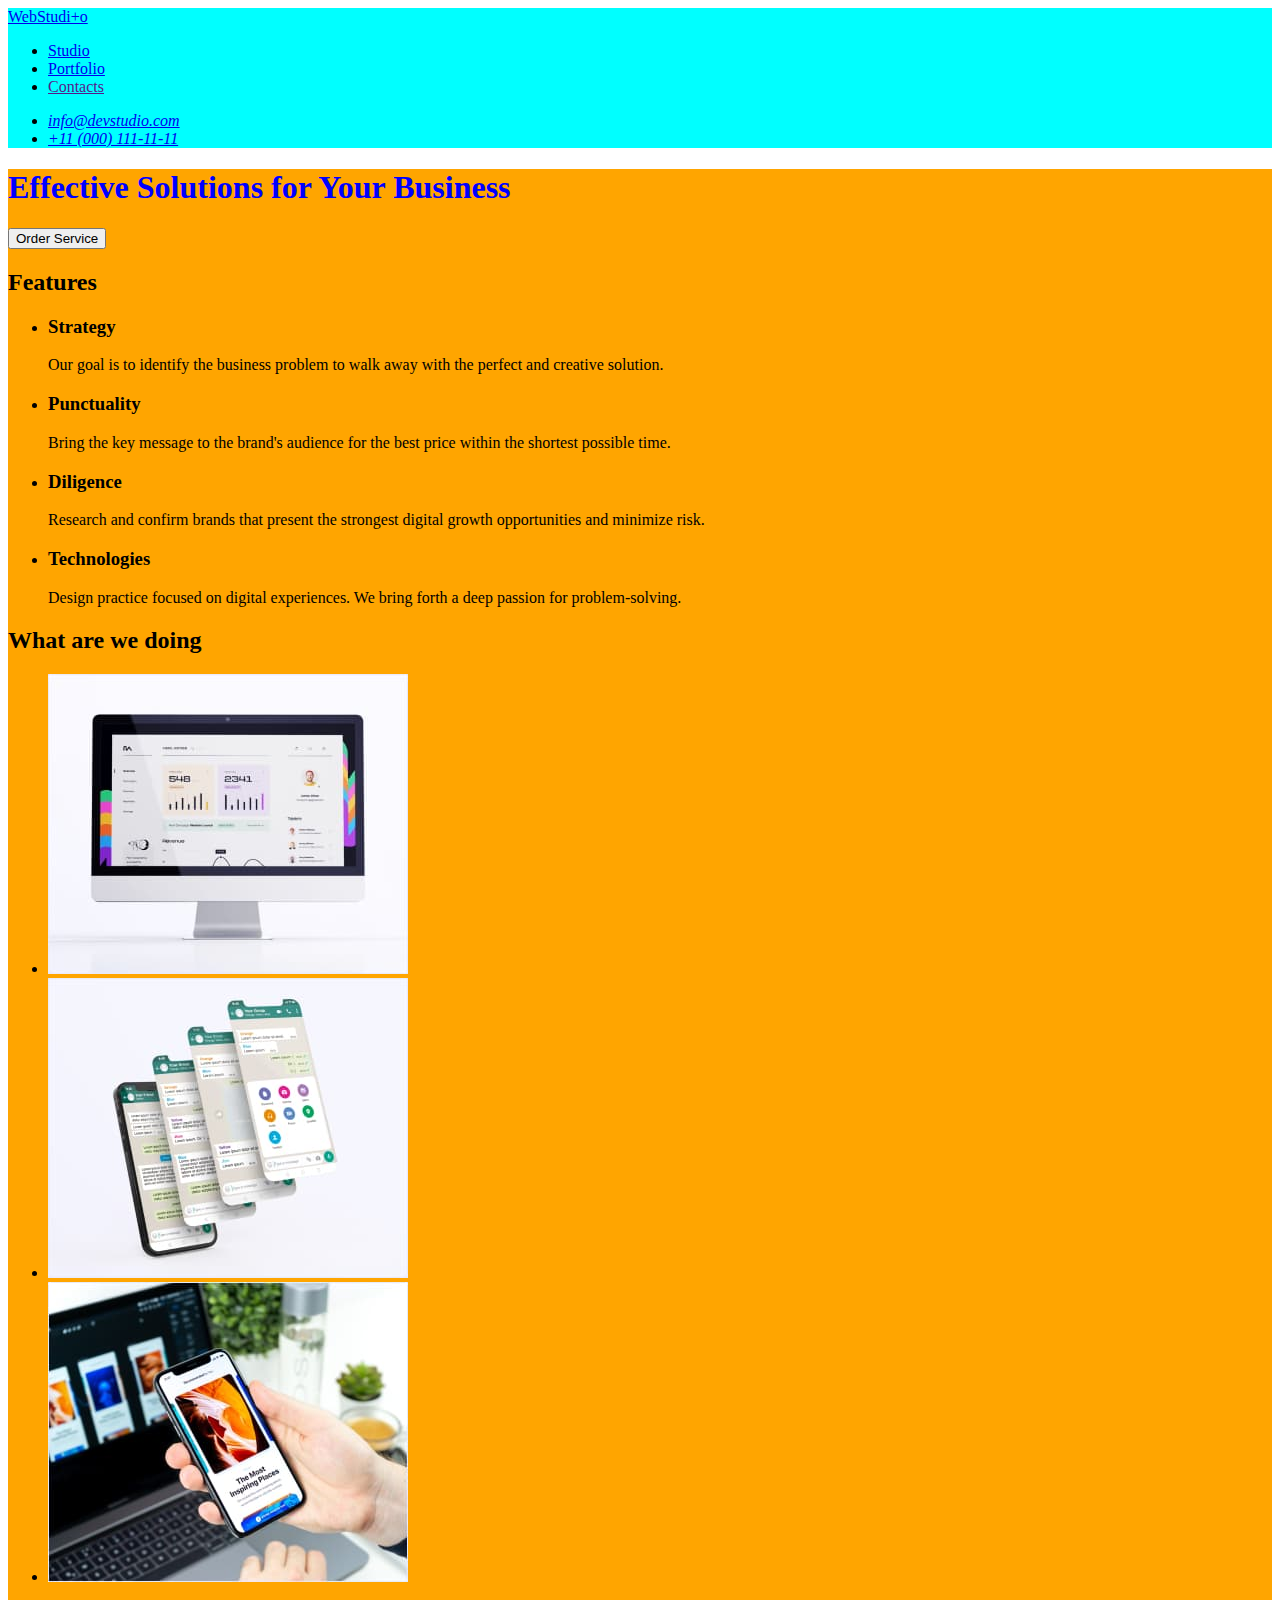
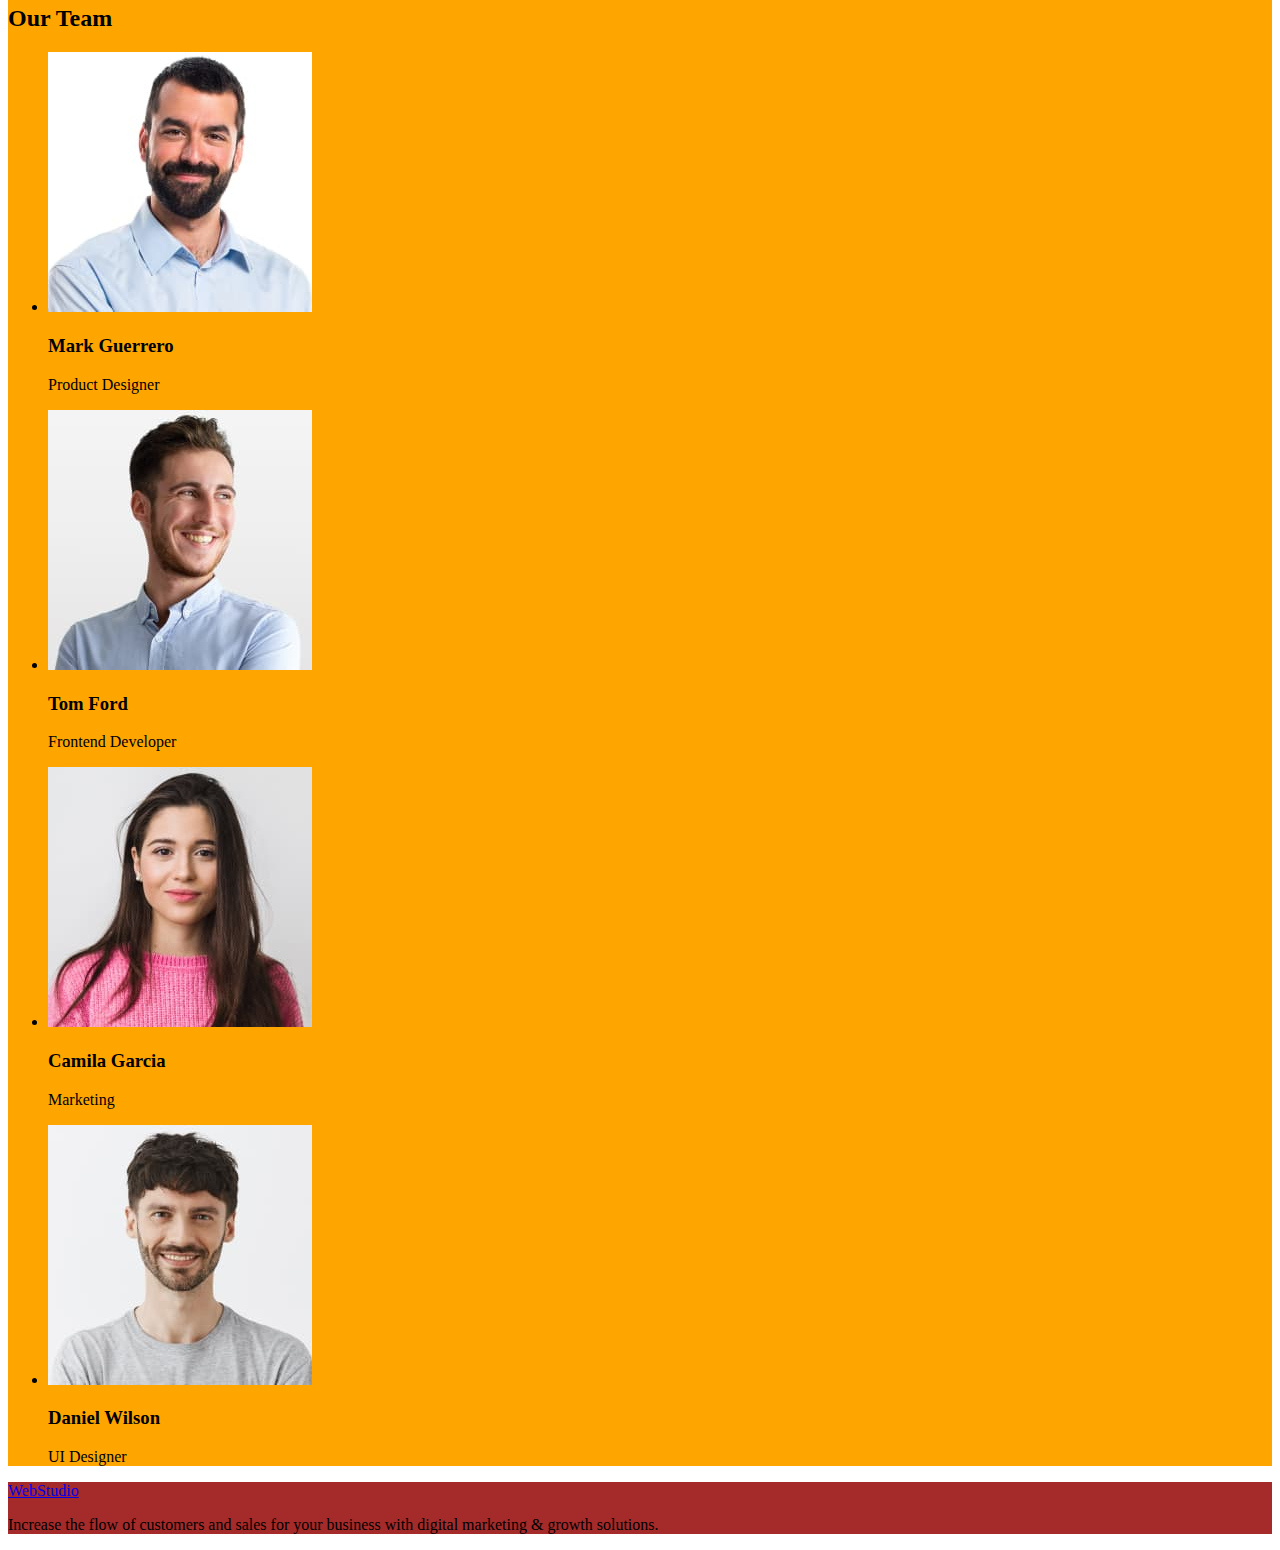
==== index.html @ 4948ae44 "create portfolio.html + folder css" ====
<!DOCTYPE html>
<html lang="en">
  <head>
    <meta charset="UTF-8" />
    <meta name="description" content="digital marketing and growth solutions" />
    <title>Web Studio</title>
    <link rel="stylesheet" href="./css/styles.css" />
  </head>
  <body>
    <header>
      <!-- logo and menu and address -->
      <nav>
        <a href="./index.html">WebStudi+o</a>
        <ul>
          <li>
            <a href="./studio.html">Studio</a>
          </li>
          <li>
            <a href="./portfolio.html">Portfolio</a>
          </li>
          <li>
            <a href="">Contacts</a>
          </li>
        </ul>
      </nav>
      <address>
        <ul>
          <li>
            <a href="mailto:info@devstudio.com">info@devstudio.com</a>
          </li>
          <li>
            <a href="tel:+110001111111">+11 (000) 111-11-11</a>
          </li>
        </ul>
      </address>
    </header>
    <main>
      <!-- SECTION 1 -->
      <section>
        <h1>Effective Solutions for Your Business</h1>
        <button type="button">Order Service</button>
      </section>
      <section>
        <h2>Features</h2>
        <ul>
          <li>
            <h3>Strategy</h3>
            <p>
              Our goal is to identify the business problem to walk away with the
              perfect and creative solution.
            </p>
          </li>
          <li>
            <h3>Punctuality</h3>
            <p>
              Bring the key message to the brand's audience for the best price
              within the shortest possible time.
            </p>
          </li>
          <li>
            <h3>Diligence</h3>
            <p>
              Research and confirm brands that present the strongest digital
              growth opportunities and minimize risk.
            </p>
          </li>
          <li>
            <h3>Technologies</h3>
            <p>
              Design practice focused on digital experiences. We bring forth a
              deep passion for problem-solving.
            </p>
          </li>
        </ul>
      </section>
      <!-- SECTION 2 -->
      <section>
        <h2>What are we doing</h2>
        <ul>
          <li>
            <img
              src="./images/functions/img-display.jpg"
              alt="adaptation to the display "
              width="360"
            />
          </li>
          <li>
            <img
              src="./images/functions/img-phone.jpg"
              alt="adaptation to the phone"
              width="360"
            />
          </li>
          <li>
            <img
              src="./images/functions/img-display-phone.jpg"
              alt="phone and display"
              width="360"
            />
          </li>
        </ul>
      </section>
      <!-- our Team -->
      <section>
        <h2>Our Team</h2>
        <ul>
          <li>
            <img
              src="./images/personnel/mark_guerrero.jpg"
              alt="man with a thick beard"
              width="264"
            />
            <h3>Mark Guerrero</h3>
            <p>Product Designer</p>
          </li>
          <li>
            <img
              src="./images/personnel/tom_ford.jpg"
              alt="smiley man"
              width="264"
            />
            <h3>Tom Ford</h3>
            <p>Frontend Developer</p>
          </li>
          <li>
            <img
              src="./images/personnel/camila_garcia.jpg"
              alt="long-haired brunette in a pink sweater"
              width="264"
            />
            <h3>Camila Garcia</h3>
            <p>Marketing</p>
          </li>
          <li>
            <img
              src="./images/personnel/daniel_wilson.jpg"
              alt="badly shaved brunette"
              width="264"
            />
            <h3>Daniel Wilson</h3>
            <p>UI Designer</p>
          </li>
        </ul>
      </section>
    </main>
    <!-- footer -->
    <footer>
      <a href="./index.html">WebStudio</a>
      <p>
        Increase the flow of customers and sales for your business with digital
        marketing & growth solutions.
      </p>
    </footer>
  </body>
</html>
---- css/styles.css ----
h1 {
  color: blue;
}
footer {
  background-color: brown;
}
main {
  background-color: orange;
}

header {
  background-color: aqua;
}
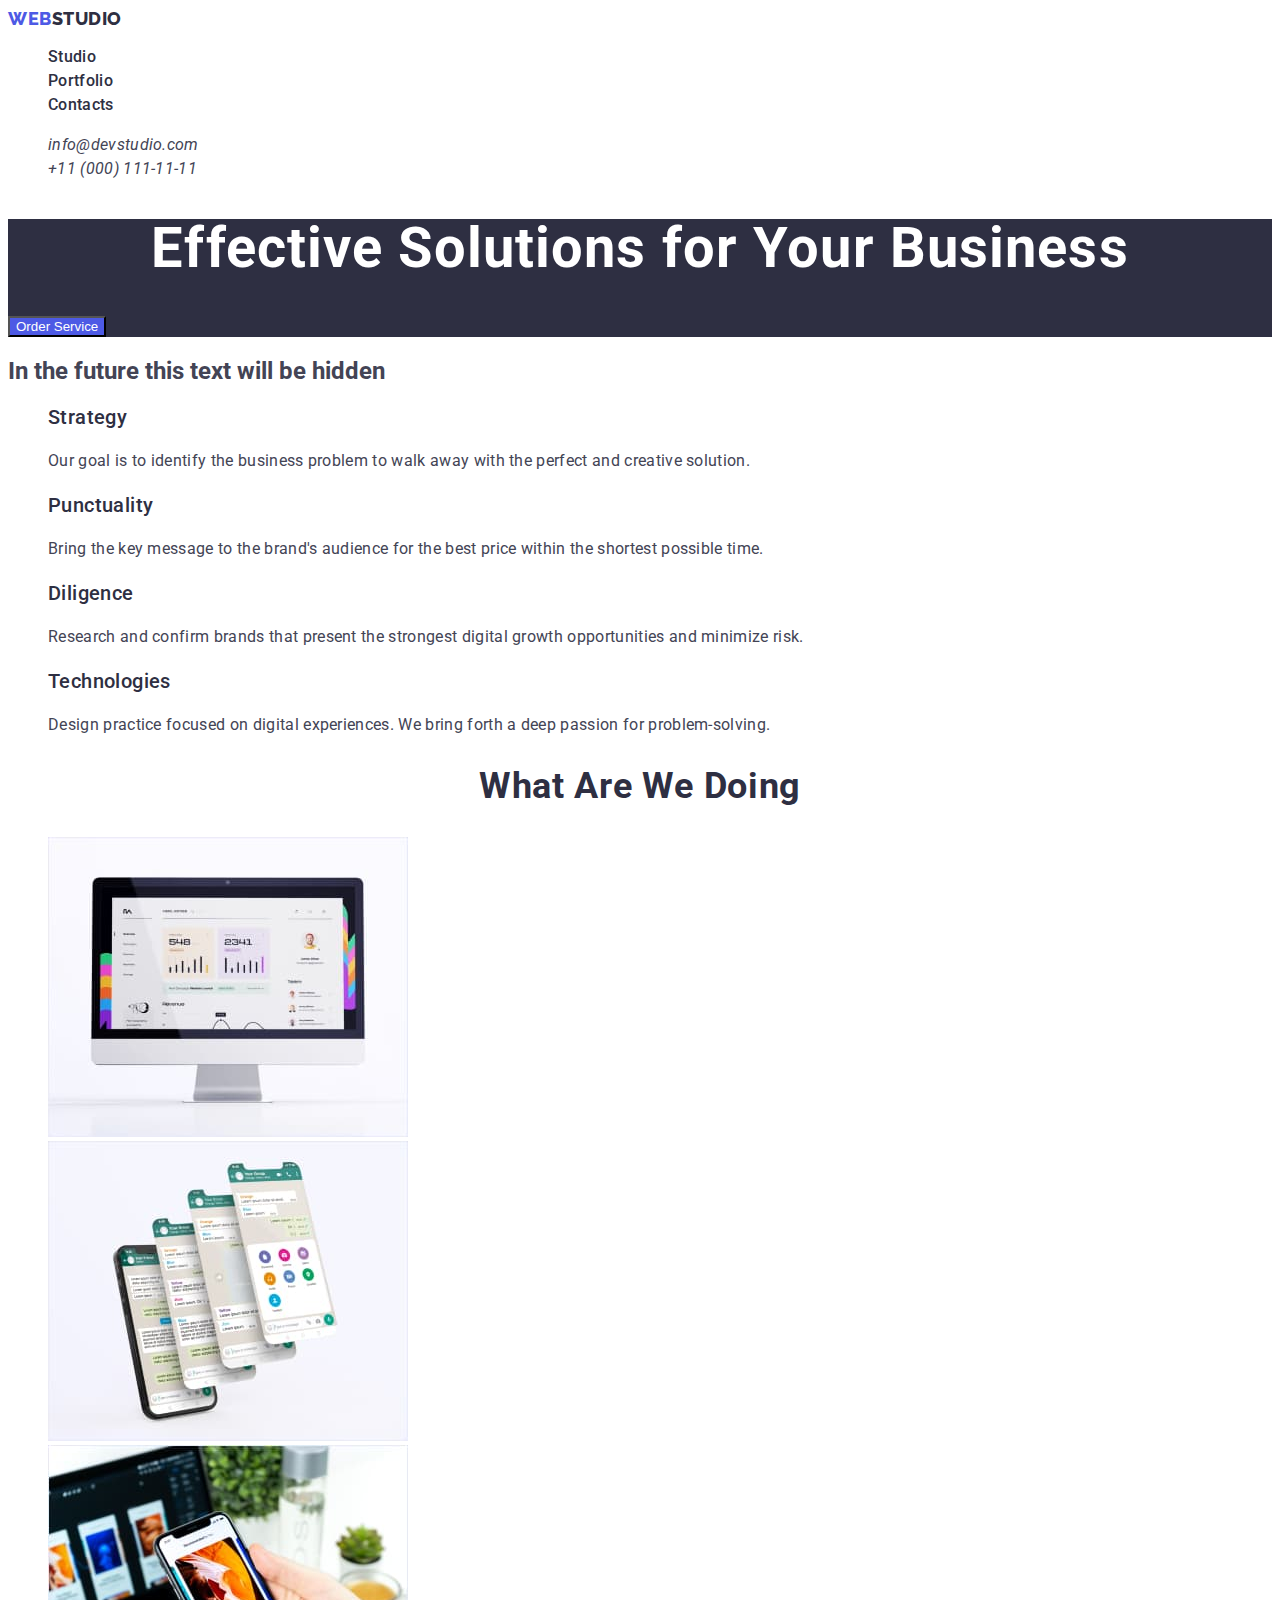
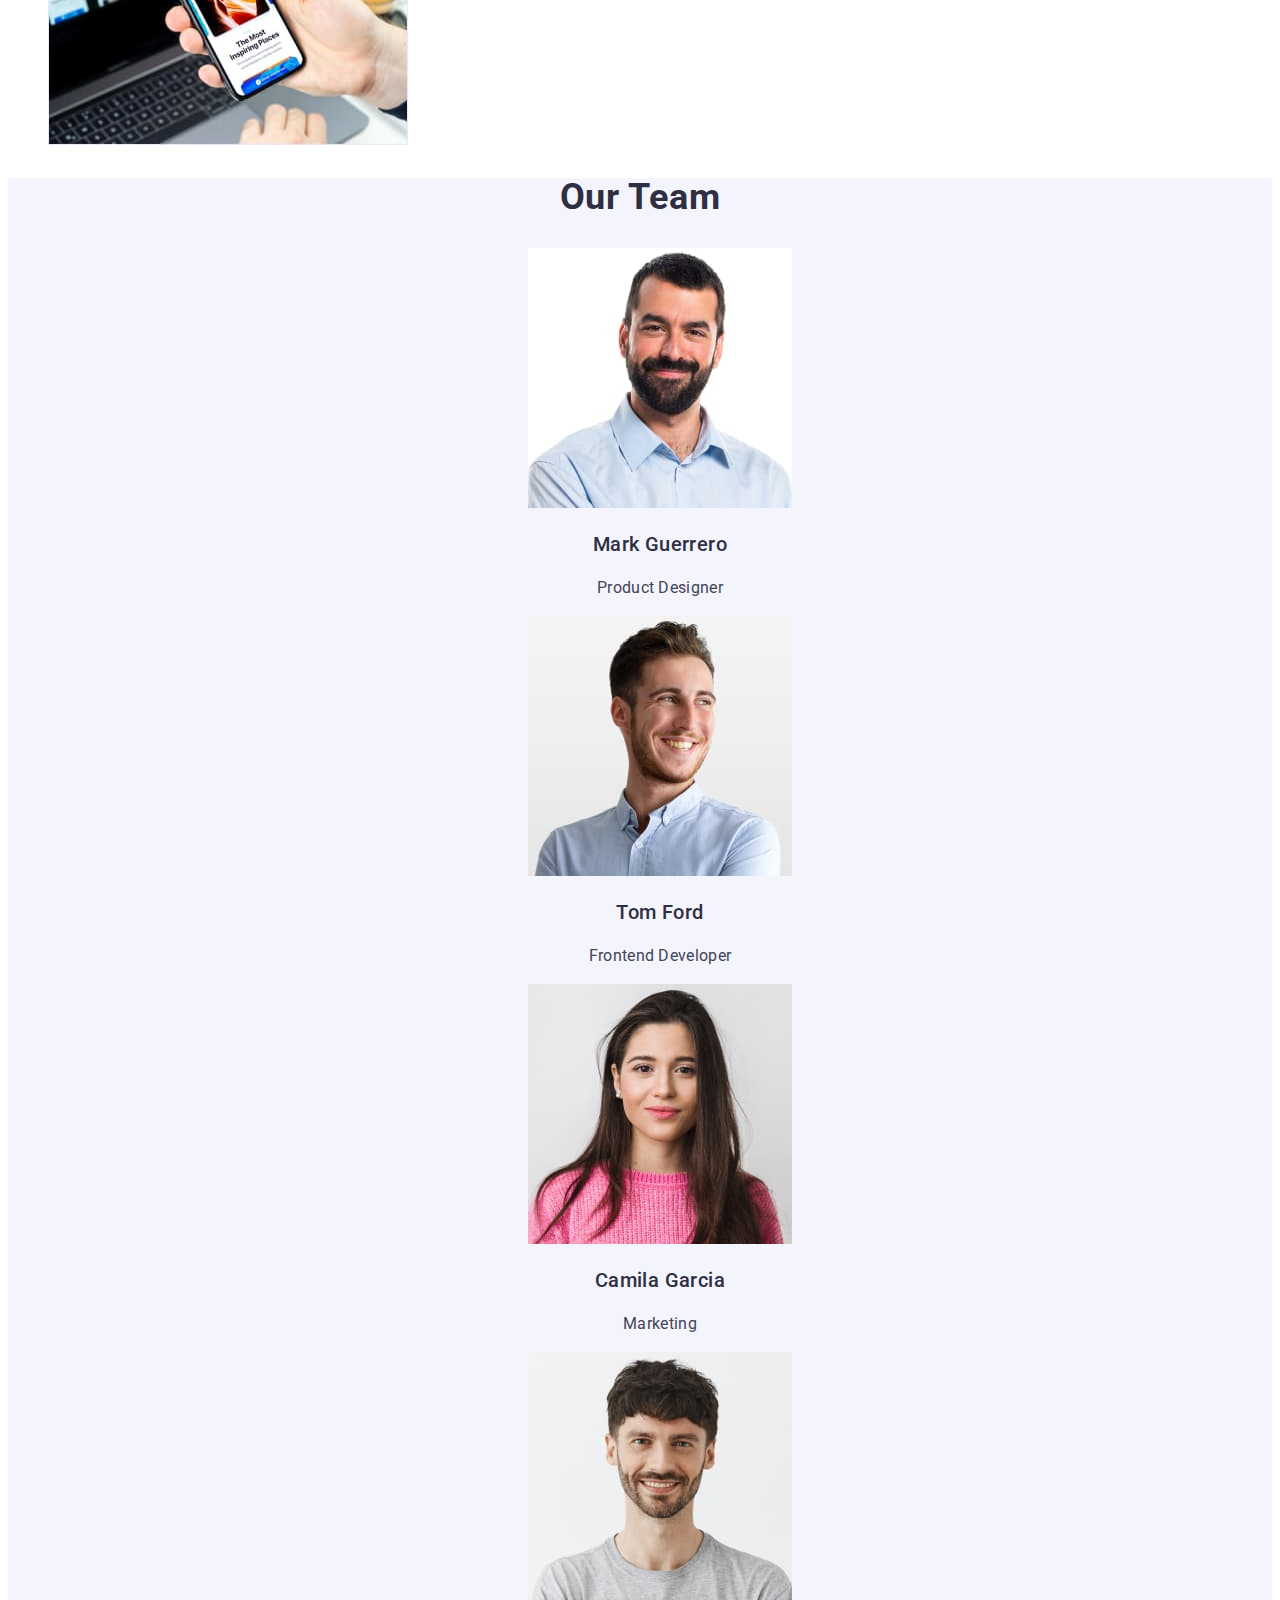
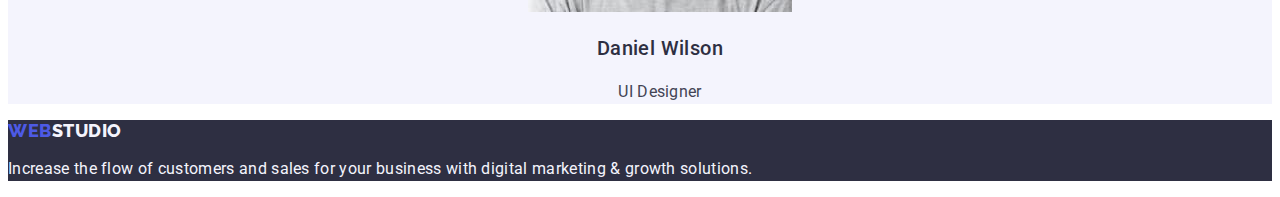
==== commit 761f4f27: "redeployed layout" ====
--- a/index.html
+++ b/index.html
@@ -3,79 +3,93 @@
   <head>
     <meta charset="UTF-8" />
     <meta name="description" content="digital marketing and growth solutions" />
-    <title>Web Studio</title>
+    <link rel="preconnect" href="https://fonts.googleapis.com" />
+    <link rel="preconnect" href="https://fonts.gstatic.com" crossorigin />
+    <link
+      href="https://fonts.googleapis.com/css2?family=Raleway:wght@800&family=Roboto:wght@400;500;700;900&display=swap"
+      rel="stylesheet"
+    />
     <link rel="stylesheet" href="./css/styles.css" />
+    <title>WEBSTUDIO</title>
   </head>
   <body>
     <header>
       <!-- logo and menu and address -->
       <nav>
-        <a href="./index.html">WebStudi+o</a>
-        <ul>
+        <a class="logo" href="./index.html"
+          ><span class="logo-first">WEB</span
+          ><span class="logo-two">STUDIO</span></a
+        >
+        <ul class="menu-title">
           <li>
-            <a href="./studio.html">Studio</a>
+            <a class="menu-studio" href="./studio.html">Studio</a>
           </li>
           <li>
-            <a href="./portfolio.html">Portfolio</a>
+            <a class="menu-portfolio" href="./portfolio.html">Portfolio</a>
           </li>
           <li>
-            <a href="">Contacts</a>
+            <a class="menu-contacts" href="">Contacts</a>
           </li>
         </ul>
       </nav>
       <address>
-        <ul>
+        <ul class="address-title">
           <li>
-            <a href="mailto:info@devstudio.com">info@devstudio.com</a>
+            <a class="address-mail" href="mailto:info@devstudio.com"
+              >info@devstudio.com</a
+            >
           </li>
           <li>
-            <a href="tel:+110001111111">+11 (000) 111-11-11</a>
+            <a class="address-tel" href="tel:+110001111111"
+              >+11 (000) 111-11-11</a
+            >
           </li>
         </ul>
       </address>
     </header>
     <main>
       <!-- SECTION 1 -->
-      <section>
-        <h1>Effective Solutions for Your Business</h1>
-        <button type="button">Order Service</button>
+      <section class="main-focus">
+        <h1 class="main-focus-text">Effective Solutions for Your Business</h1>
+        <button class="main-button" type="button">Order Service</button>
       </section>
-      <section>
-        <h2>Features</h2>
+      <!-- section 2 -->
+      <section class="main-center">
+        <h2>In the future this text will be hidden</h2>
         <ul>
           <li>
-            <h3>Strategy</h3>
-            <p>
+            <h3 class="main-center-advantages">Strategy</h3>
+            <p class="main-advantage-description">
               Our goal is to identify the business problem to walk away with the
               perfect and creative solution.
             </p>
           </li>
           <li>
-            <h3>Punctuality</h3>
-            <p>
+            <h3 class="main-center-advantages">Punctuality</h3>
+            <p class="main-advantage-description">
               Bring the key message to the brand's audience for the best price
               within the shortest possible time.
             </p>
           </li>
           <li>
-            <h3>Diligence</h3>
-            <p>
+            <h3 class="main-center-advantages">Diligence</h3>
+            <p class="main-advantage-description">
               Research and confirm brands that present the strongest digital
               growth opportunities and minimize risk.
             </p>
           </li>
           <li>
-            <h3>Technologies</h3>
-            <p>
+            <h3 class="main-center-advantages">Technologies</h3>
+            <p class="main-advantage-description">
               Design practice focused on digital experiences. We bring forth a
               deep passion for problem-solving.
             </p>
           </li>
         </ul>
       </section>
-      <!-- SECTION 2 -->
-      <section>
-        <h2>What are we doing</h2>
+      <!-- SECTION 3 -->
+      <section class="main-production">
+        <h2 class="main-title">What are we doing</h2>
         <ul>
           <li>
             <img
@@ -101,8 +115,8 @@
         </ul>
       </section>
       <!-- our Team -->
-      <section>
-        <h2>Our Team</h2>
+      <section class="main-our-team">
+        <h2 class="main-title">Our Team</h2>
         <ul>
           <li>
             <img
@@ -110,8 +124,8 @@
               alt="man with a thick beard"
               width="264"
             />
-            <h3>Mark Guerrero</h3>
-            <p>Product Designer</p>
+            <h3 class="main-center-advantages">Mark Guerrero</h3>
+            <p class="main-advantage-description">Product Designer</p>
           </li>
           <li>
             <img
@@ -119,8 +133,8 @@
               alt="smiley man"
               width="264"
             />
-            <h3>Tom Ford</h3>
-            <p>Frontend Developer</p>
+            <h3 class="main-center-advantages">Tom Ford</h3>
+            <p class="main-advantage-description">Frontend Developer</p>
           </li>
           <li>
             <img
@@ -128,8 +142,8 @@
               alt="long-haired brunette in a pink sweater"
               width="264"
             />
-            <h3>Camila Garcia</h3>
-            <p>Marketing</p>
+            <h3 class="main-center-advantages">Camila Garcia</h3>
+            <p class="main-advantage-description">Marketing</p>
           </li>
           <li>
             <img
@@ -137,16 +151,19 @@
               alt="badly shaved brunette"
               width="264"
             />
-            <h3>Daniel Wilson</h3>
-            <p>UI Designer</p>
+            <h3 class="main-center-advantages">Daniel Wilson</h3>
+            <p class="main-advantage-description">UI Designer</p>
           </li>
         </ul>
       </section>
     </main>
     <!-- footer -->
     <footer>
-      <a href="./index.html">WebStudio</a>
-      <p>
+      <a class="logo" href="./index.html"
+        ><span class="logo-first">WEB</span
+        ><span class="logo-three">STUDIO</span></a
+      >
+      <p class="bootom-text">
         Increase the flow of customers and sales for your business with digital
         marketing & growth solutions.
       </p>
--- a/css/styles.css
+++ b/css/styles.css
@@ -1,13 +1,170 @@
-h1 {
-  color: blue;
-}
-footer {
-  background-color: brown;
-}
-main {
-  background-color: orange;
+header {
+  background-color: var(--primary-white-color);
 }
 
-header {
-  background-color: aqua;
+body {
+  font-family: "Roboto", sans-serif;
+  color: var(--primary-body-color);
+  background-color: var(--primary-white-color);
 }
+
+footer {
+  background-color: var(--primary-second-brand-color);
+}
+
+ul {
+  list-style-type: none;
+}
+
+a {
+  text-decoration: none;
+}
+
+:root {
+  --primary-first-brand-color: #4d5ae5;
+  --primary-second-brand-color: #2e2f42;
+  --primary-body-color: #434455;
+  --primary-body-cloud: #f4f4fd;
+  --primary-white-color: #fff;
+  --primary-font: "Raleway", sans-serif;
+  --primary-accent-color: #f4f4fd;
+  --secondary-accent-color: #e7e9fc;
+  --active-link-color: #404bbf;
+}
+/* лого в хедере */
+.logo {
+  font-family: var(--primary-font);
+  font-size: 18px;
+  font-weight: 800;
+  line-height: 1.17;
+  letter-spacing: 0.54px;
+}
+
+.logo .logo-first {
+  color: var(--primary-first-brand-color);
+}
+
+.logo .logo-two {
+  color: var(--primary-second-brand-color);
+}
+/* 2 часть в лого в футере */
+.logo .logo-three {
+  color: var(--primary-body-cloud);
+}
+
+/* меню */
+.menu-title {
+  font-size: 16px;
+  font-weight: 500;
+  line-height: 1.5;
+  letter-spacing: 0.32px;
+}
+
+.menu-title .menu-studio,
+.menu-title .menu-portfolio,
+.menu-title .menu-contacts {
+  color: var(--primary-second-brand-color);
+}
+/* адрес */
+.address-title {
+  font-size: 16px;
+  font-weight: 400;
+  line-height: 1.5;
+  letter-spacing: 0.32px;
+}
+
+.address-title .address-mail,
+.address-title .address-tel {
+  color: var(--primary-body-color);
+}
+
+/* оснований контент */
+/* перша секція  привартає  основну увагу та кнопка */
+
+.main-focus {
+  background-color: var(--primary-second-brand-color);
+}
+
+.main-focus .main-focus-text {
+  text-align: center;
+  font-size: 56px;
+  font-weight: 700;
+  line-height: 1.07;
+  letter-spacing: 1.12px;
+  color: var(--primary-white-color);
+}
+
+.main-focus .main-button {
+  text-align: center;
+  color: var(--primary-white-color);
+  background-color: var(--primary-first-brand-color);
+}
+/* 2 секція */
+
+.main-center-advantages {
+  font-size: 20px;
+  font-weight: 500;
+  line-height: 1.2;
+  letter-spacing: 0.4px;
+  color: var(--primary-second-brand-color);
+}
+
+.main-advantage-description {
+  font-size: 16px;
+  font-weight: 400;
+  line-height: 1.5;
+  letter-spacing: 0.32px;
+  color: var(--primary-body-color);
+}
+
+/* 3 секція */
+
+.main-title {
+  text-align: center;
+  text-transform: capitalize;
+  font-size: 36px;
+  font-weight: 700;
+  line-height: 1.11;
+  letter-spacing: 0.72px;
+  color: var(--primary-second-brand-color);
+}
+
+/* 4 секція */
+.main-our-team {
+  background-color: var(--primary-body-cloud);
+  text-align: center;
+}
+
+/* footer */
+.bootom-text {
+  font-size: 16px;
+  font-weight: 400;
+  line-height: 1.5;
+  letter-spacing: 0.32px;
+  color: var(--primary-body-cloud);
+}
+
+/* портфоліо */
+.page-list {
+  text-align: center;
+}
+
+.page-list .link {
+  color: var(--primary-first-brand-color);
+  background-color: var(--primary-accent-color);
+  text-align: center;
+  font-size: 16px;
+  font-weight: 500;
+  line-height: 1.5;
+  letter-spacing: 0.64px;
+}
+
+.page-list .link:hover,
+.page-list .link:focus {
+  background-color: var(--secondary-accent-color);
+}
+
+.page-list .link:active {
+  color: var(--primary-white-color);
+  background-color: var(--active-link-color);
+}
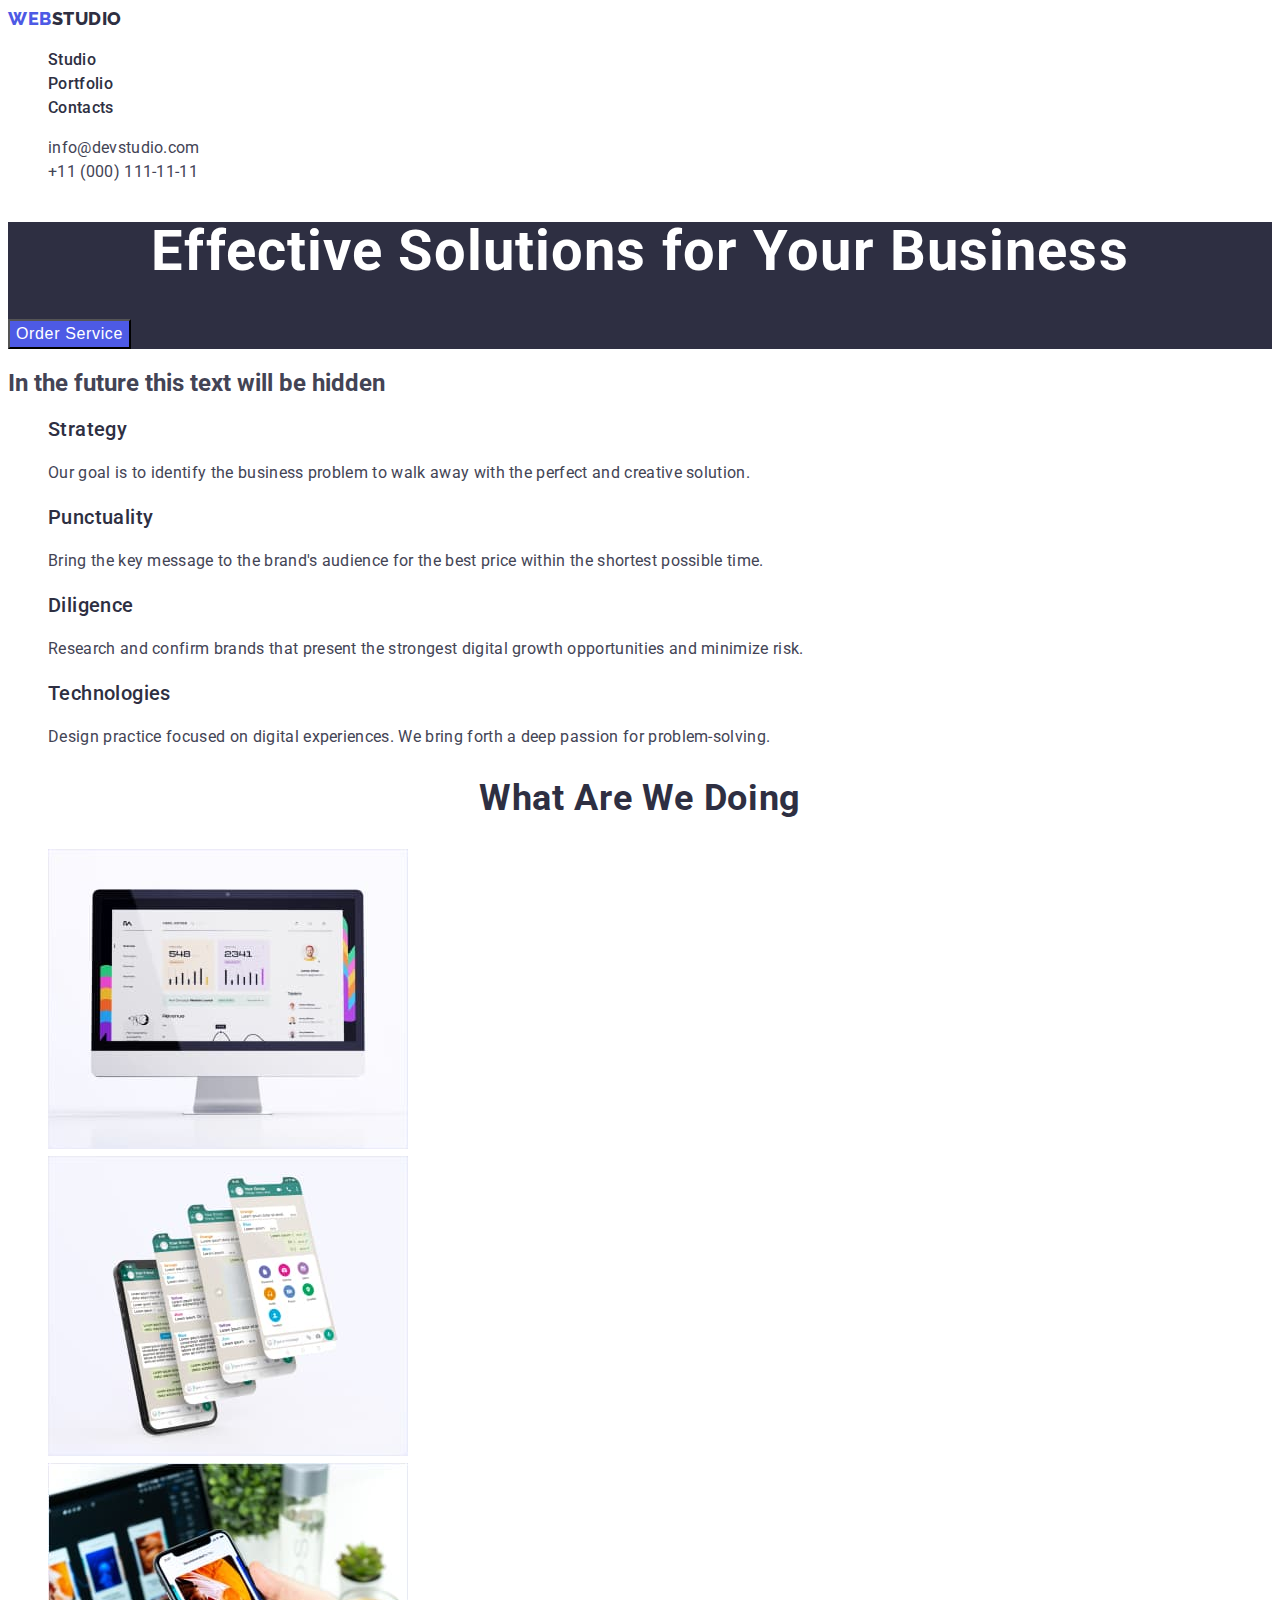
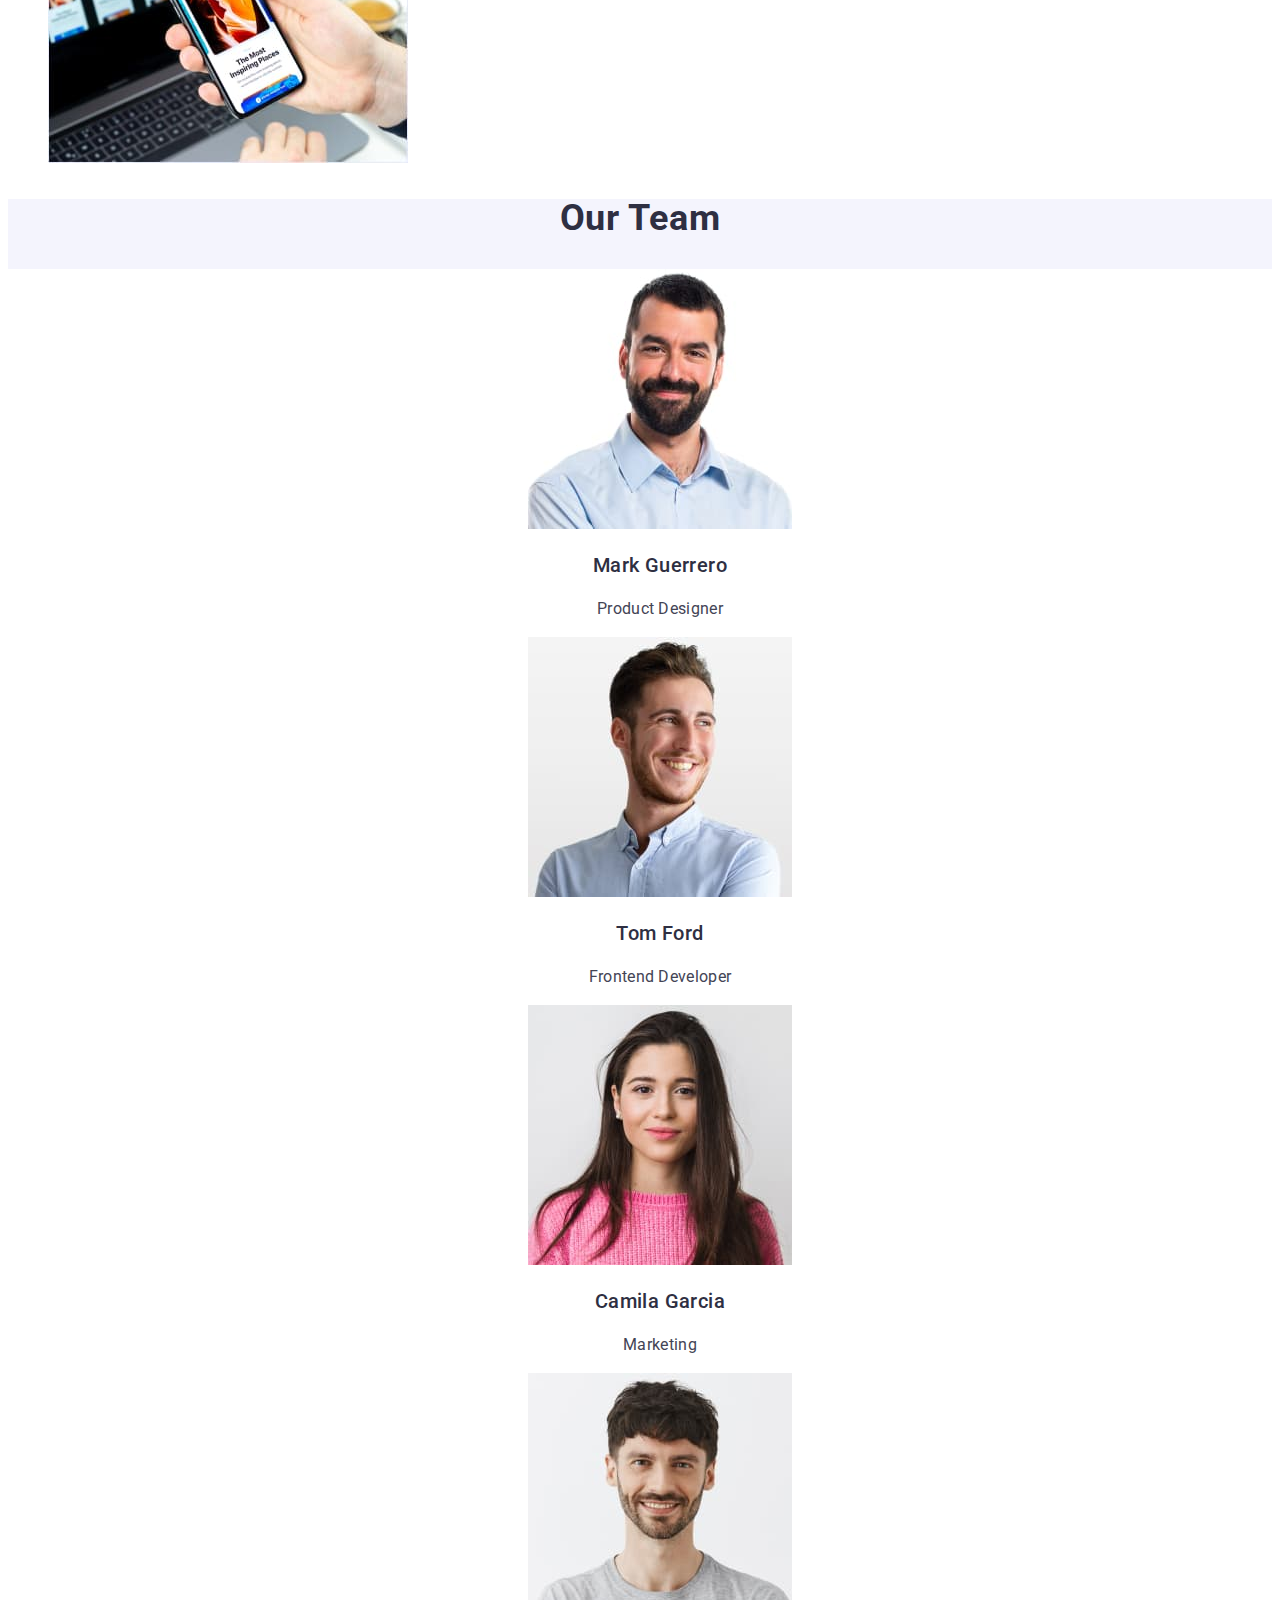
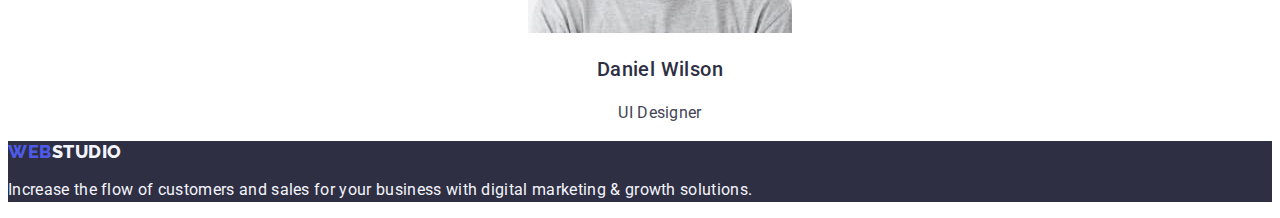
==== commit d69ecb18: "update hw2" ====
--- a/index.html
+++ b/index.html
@@ -3,46 +3,50 @@
   <head>
     <meta charset="UTF-8" />
     <meta name="description" content="digital marketing and growth solutions" />
+    <!-- нормализатор -->
+    <link
+      rel="stylesheet"
+      href="https://necolas.github.io/normalize.css/8.0.1/normalize.css"
+    />
+    <!-- стили шрифтов -->
     <link rel="preconnect" href="https://fonts.googleapis.com" />
     <link rel="preconnect" href="https://fonts.gstatic.com" crossorigin />
     <link
       href="https://fonts.googleapis.com/css2?family=Raleway:wght@800&family=Roboto:wght@400;500;700;900&display=swap"
       rel="stylesheet"
     />
+    <!-- сss -->
     <link rel="stylesheet" href="./css/styles.css" />
     <title>WEBSTUDIO</title>
   </head>
   <body>
     <header>
       <!-- logo and menu and address -->
-      <nav>
+      <nav class="list">
         <a class="logo" href="./index.html"
-          ><span class="logo-first">WEB</span
-          ><span class="logo-two">STUDIO</span></a
+          >WEB<span class="logo-two">STUDIO</span></a
         >
-        <ul class="menu-title">
+        <ul class="list">
           <li>
-            <a class="menu-studio" href="./studio.html">Studio</a>
+            <a href="./index.html" class="link">Studio</a>
           </li>
           <li>
-            <a class="menu-portfolio" href="./portfolio.html">Portfolio</a>
+            <a href="./portfolio.html" class="link">Portfolio</a>
           </li>
           <li>
-            <a class="menu-contacts" href="">Contacts</a>
+            <a href="" class="link">Contacts</a>
           </li>
         </ul>
       </nav>
       <address>
         <ul class="address-title">
           <li>
-            <a class="address-mail" href="mailto:info@devstudio.com"
+            <a href="mailto:info@devstudio.com" class="link"
               >info@devstudio.com</a
             >
           </li>
           <li>
-            <a class="address-tel" href="tel:+110001111111"
-              >+11 (000) 111-11-11</a
-            >
+            <a href="tel:+110001111111" class="link">+11 (000) 111-11-11</a>
           </li>
         </ul>
       </address>
@@ -51,12 +55,12 @@
       <!-- SECTION 1 -->
       <section class="main-focus">
         <h1 class="main-focus-text">Effective Solutions for Your Business</h1>
-        <button class="main-button" type="button">Order Service</button>
+        <button type="button" class="main-button">Order Service</button>
       </section>
       <!-- section 2 -->
-      <section class="main-center">
+      <section>
         <h2>In the future this text will be hidden</h2>
-        <ul>
+        <ul class="list">
           <li>
             <h3 class="main-center-advantages">Strategy</h3>
             <p class="main-advantage-description">
@@ -90,7 +94,7 @@
       <!-- SECTION 3 -->
       <section class="main-production">
         <h2 class="main-title">What are we doing</h2>
-        <ul>
+        <ul class="list">
           <li>
             <img
               src="./images/functions/img-display.jpg"
@@ -114,10 +118,10 @@
           </li>
         </ul>
       </section>
-      <!-- our Team -->
+      <!-- section 4  -->
       <section class="main-our-team">
         <h2 class="main-title">Our Team</h2>
-        <ul>
+        <ul class="our-team-list">
           <li>
             <img
               src="./images/personnel/mark_guerrero.jpg"
@@ -160,8 +164,7 @@
     <!-- footer -->
     <footer>
       <a class="logo" href="./index.html"
-        ><span class="logo-first">WEB</span
-        ><span class="logo-three">STUDIO</span></a
+        >WEB<span class="logo-three">STUDIO</span></a
       >
       <p class="bootom-text">
         Increase the flow of customers and sales for your business with digital
--- a/css/styles.css
+++ b/css/styles.css
@@ -33,15 +33,13 @@
 }
 /* лого в хедере */
 .logo {
+  color: var(--primary-first-brand-color);
   font-family: var(--primary-font);
   font-size: 18px;
   font-weight: 800;
   line-height: 1.17;
   letter-spacing: 0.54px;
-}
-
-.logo .logo-first {
-  color: var(--primary-first-brand-color);
+  text-transform: uppercase;
 }
 
 .logo .logo-two {
@@ -53,29 +51,40 @@
 }
 
 /* меню */
-.menu-title {
+.list {
   font-size: 16px;
   font-weight: 500;
   line-height: 1.5;
   letter-spacing: 0.32px;
 }
 
-.menu-title .menu-studio,
-.menu-title .menu-portfolio,
-.menu-title .menu-contacts {
+.list .link {
   color: var(--primary-second-brand-color);
 }
+.list .link:hover,
+.list .link:focus,
+.list .link:active {
+  color: var(--active-link-color);
+}
+
 /* адрес */
 .address-title {
+  font-style: normal;
   font-size: 16px;
   font-weight: 400;
   line-height: 1.5;
   letter-spacing: 0.32px;
 }
 
-.address-title .address-mail,
-.address-title .address-tel {
+.address-title .link,
+.address-title .link {
   color: var(--primary-body-color);
+}
+
+.address-title .link:hover,
+.address-title .link:focus,
+.address-title .link:active {
+  color: var(--active-link-color);
 }
 
 /* оснований контент */
@@ -98,6 +107,16 @@
   text-align: center;
   color: var(--primary-white-color);
   background-color: var(--primary-first-brand-color);
+  font-size: 16px;
+  font-weight: 500;
+  line-height: 1.5;
+  letter-spacing: 0.64px;
+}
+
+.main-focus .main-button:hover,
+.main-focus .main-button:focus,
+.main-focus .main-button:active {
+  background-color: var(--active-link-color);
 }
 /* 2 секція */
 
@@ -135,6 +154,10 @@
   text-align: center;
 }
 
+.our-team-list {
+  background-color: var(--primary-white-color);
+}
+
 /* footer */
 .bootom-text {
   font-size: 16px;
@@ -146,6 +169,7 @@
 
 /* портфоліо */
 .page-list {
+  list-style: none;
   text-align: center;
 }
 
@@ -157,10 +181,12 @@
   font-weight: 500;
   line-height: 1.5;
   letter-spacing: 0.64px;
+  cursor: pointer;
 }
 
 .page-list .link:hover,
 .page-list .link:focus {
+  color: var(--primary-white-color);
   background-color: var(--secondary-accent-color);
 }
 
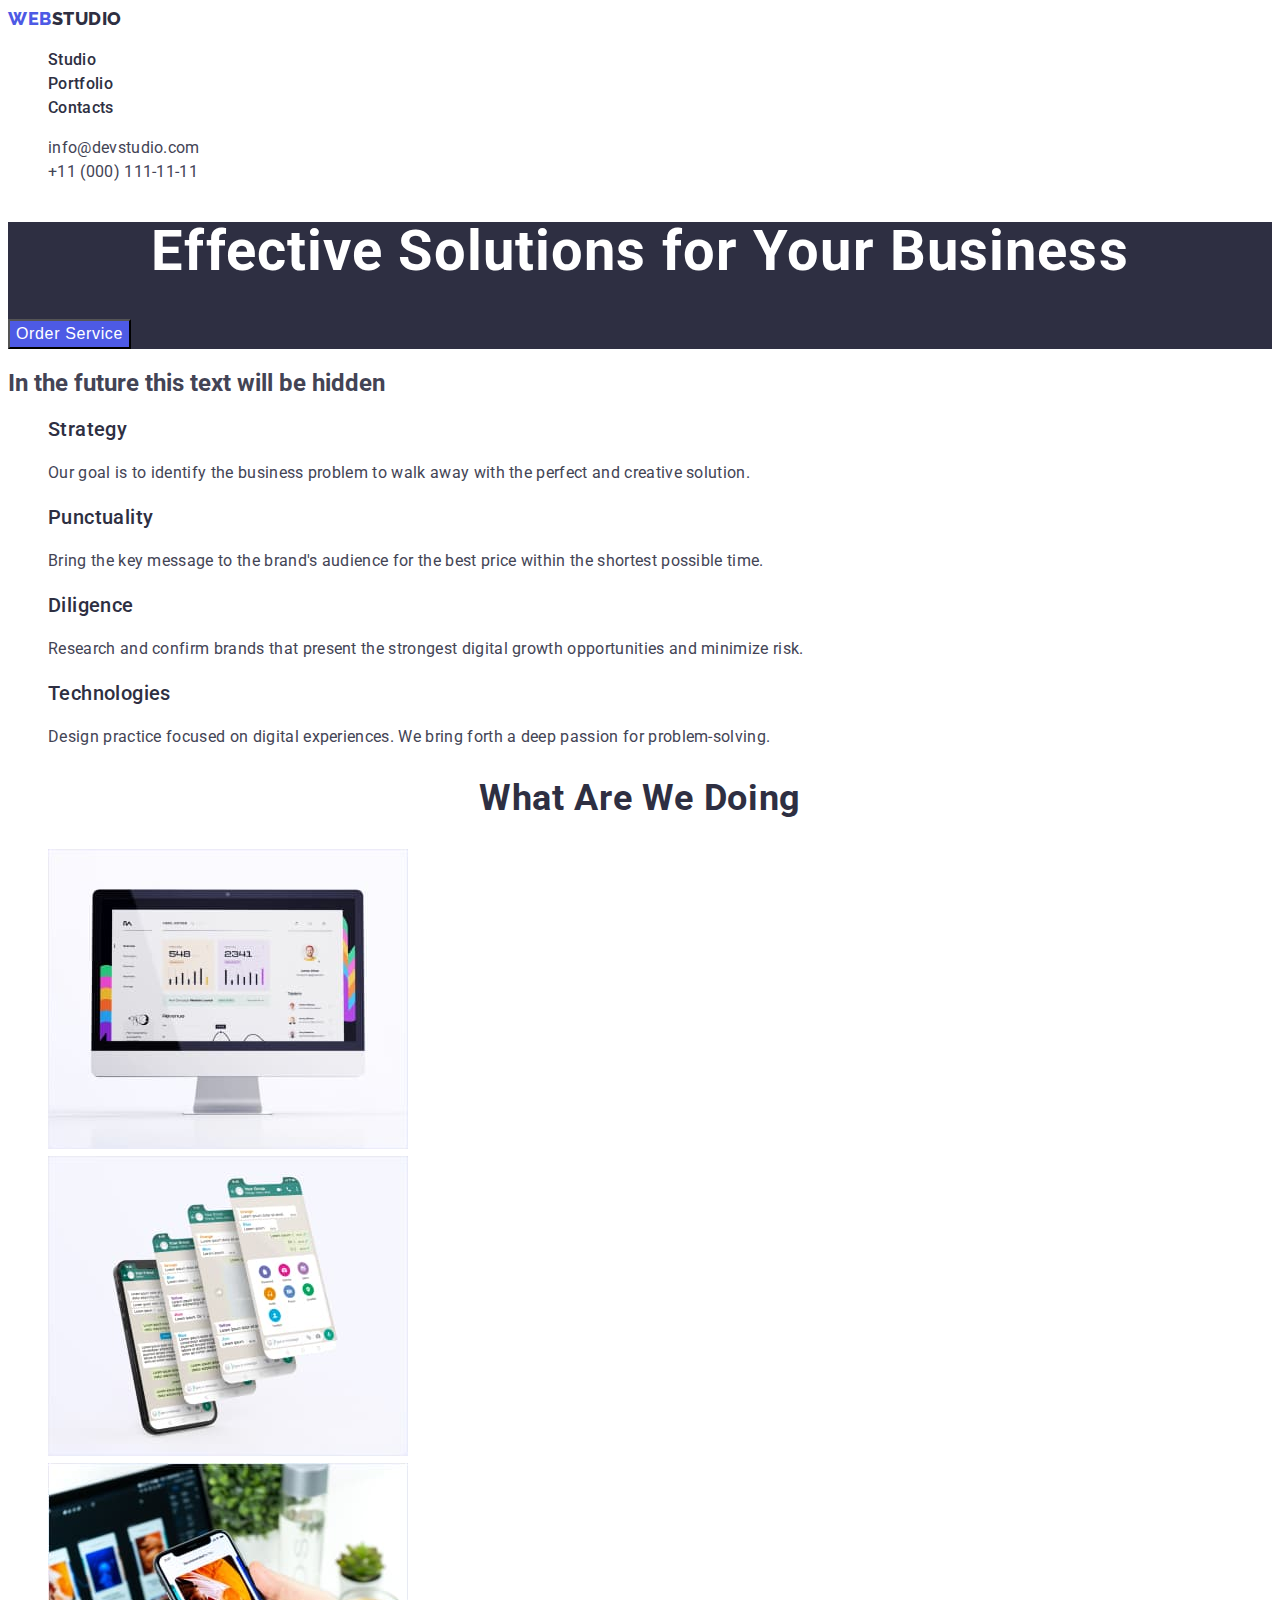
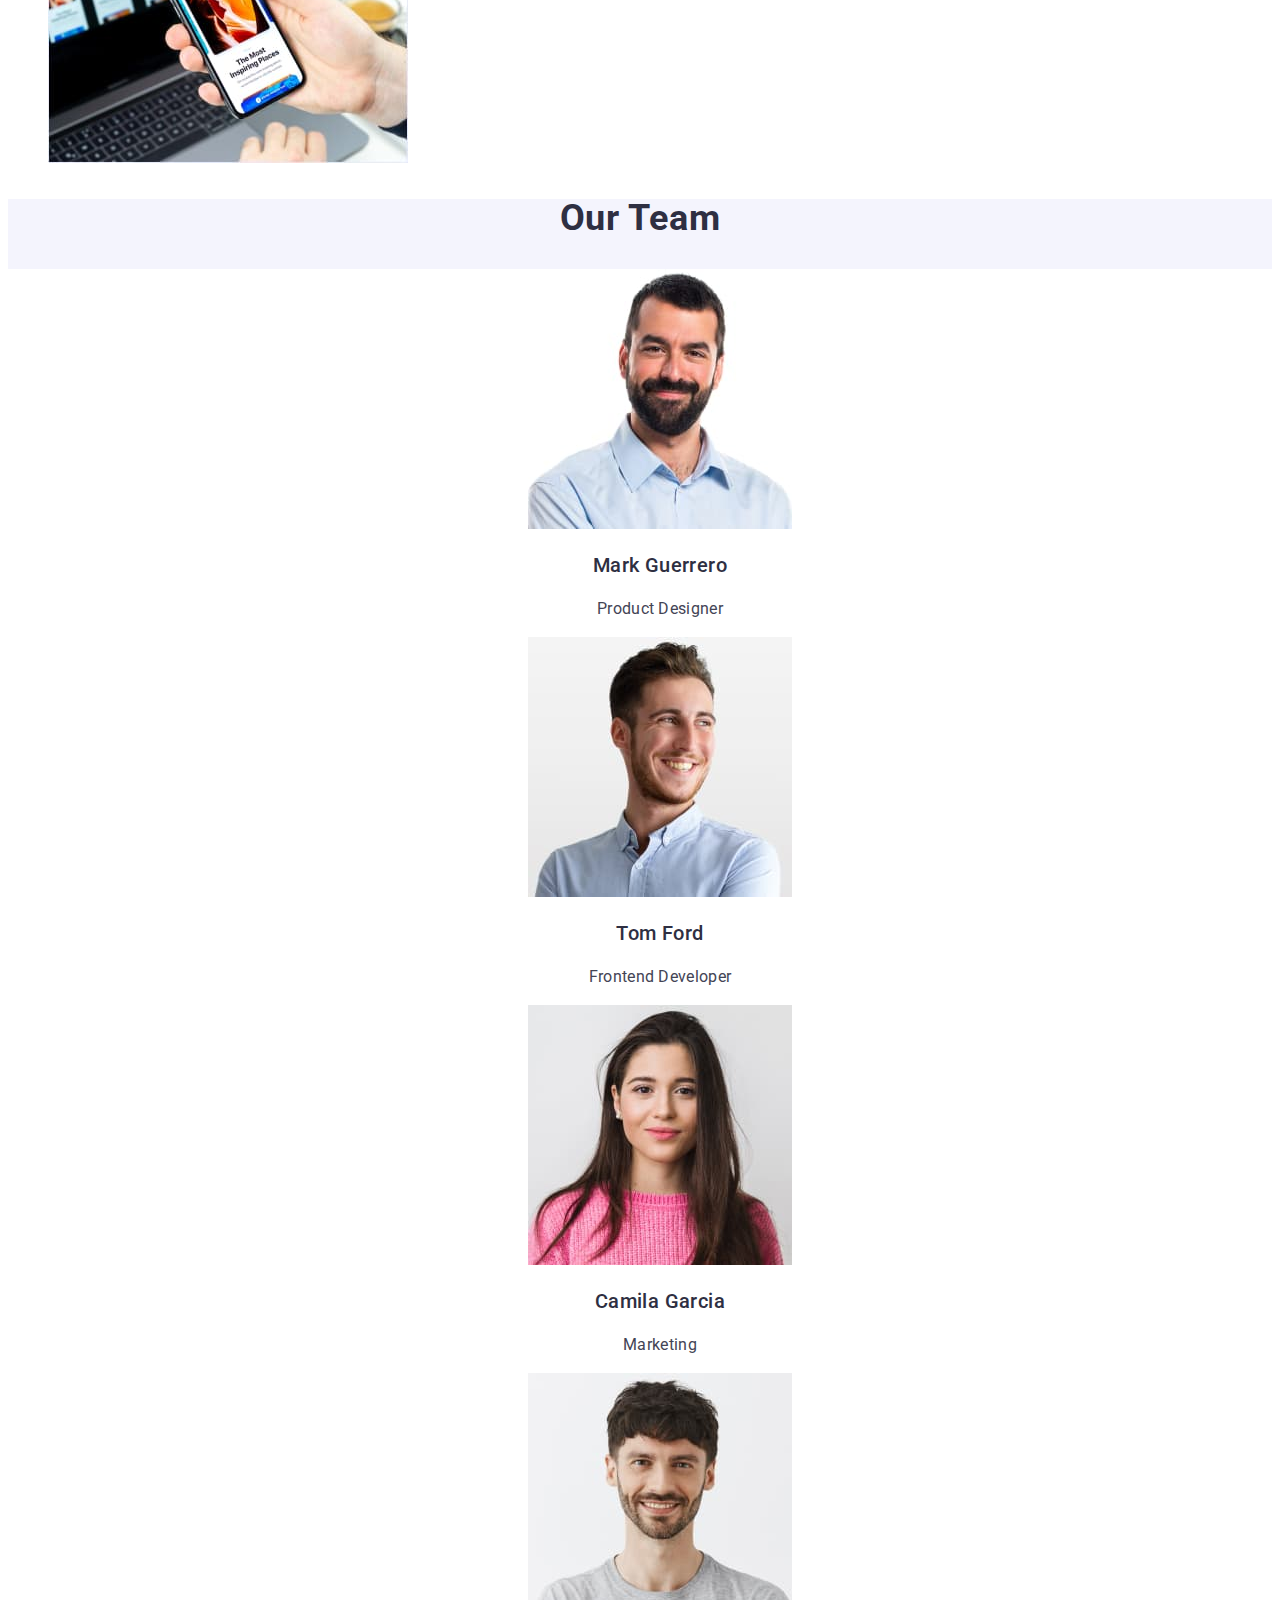
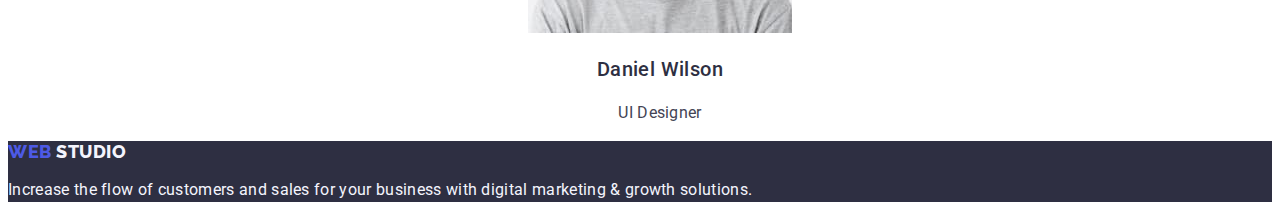
==== commit 2531593e: "cursor+background-color" ====
--- a/index.html
+++ b/index.html
@@ -24,7 +24,7 @@
       <!-- logo and menu and address -->
       <nav class="list">
         <a class="logo" href="./index.html"
-          >WEB<span class="logo-two">STUDIO</span></a
+          >Web<span class="logo-two">Studio</span></a
         >
         <ul class="list">
           <li>
@@ -162,9 +162,9 @@
       </section>
     </main>
     <!-- footer -->
-    <footer>
+    <footer class="bootom-page">
       <a class="logo" href="./index.html"
-        >WEB<span class="logo-three">STUDIO</span></a
+        >Web <span class="logo-three">Studio</span></a
       >
       <p class="bootom-text">
         Increase the flow of customers and sales for your business with digital
--- a/css/styles.css
+++ b/css/styles.css
@@ -8,7 +8,7 @@
   background-color: var(--primary-white-color);
 }
 
-footer {
+.bootom-page {
   background-color: var(--primary-second-brand-color);
 }
 
@@ -111,6 +111,7 @@
   font-weight: 500;
   line-height: 1.5;
   letter-spacing: 0.64px;
+  cursor: pointer;
 }
 
 .main-focus .main-button:hover,
@@ -185,11 +186,7 @@
 }
 
 .page-list .link:hover,
-.page-list .link:focus {
-  color: var(--primary-white-color);
-  background-color: var(--secondary-accent-color);
-}
-
+.page-list .link:focus,
 .page-list .link:active {
   color: var(--primary-white-color);
   background-color: var(--active-link-color);
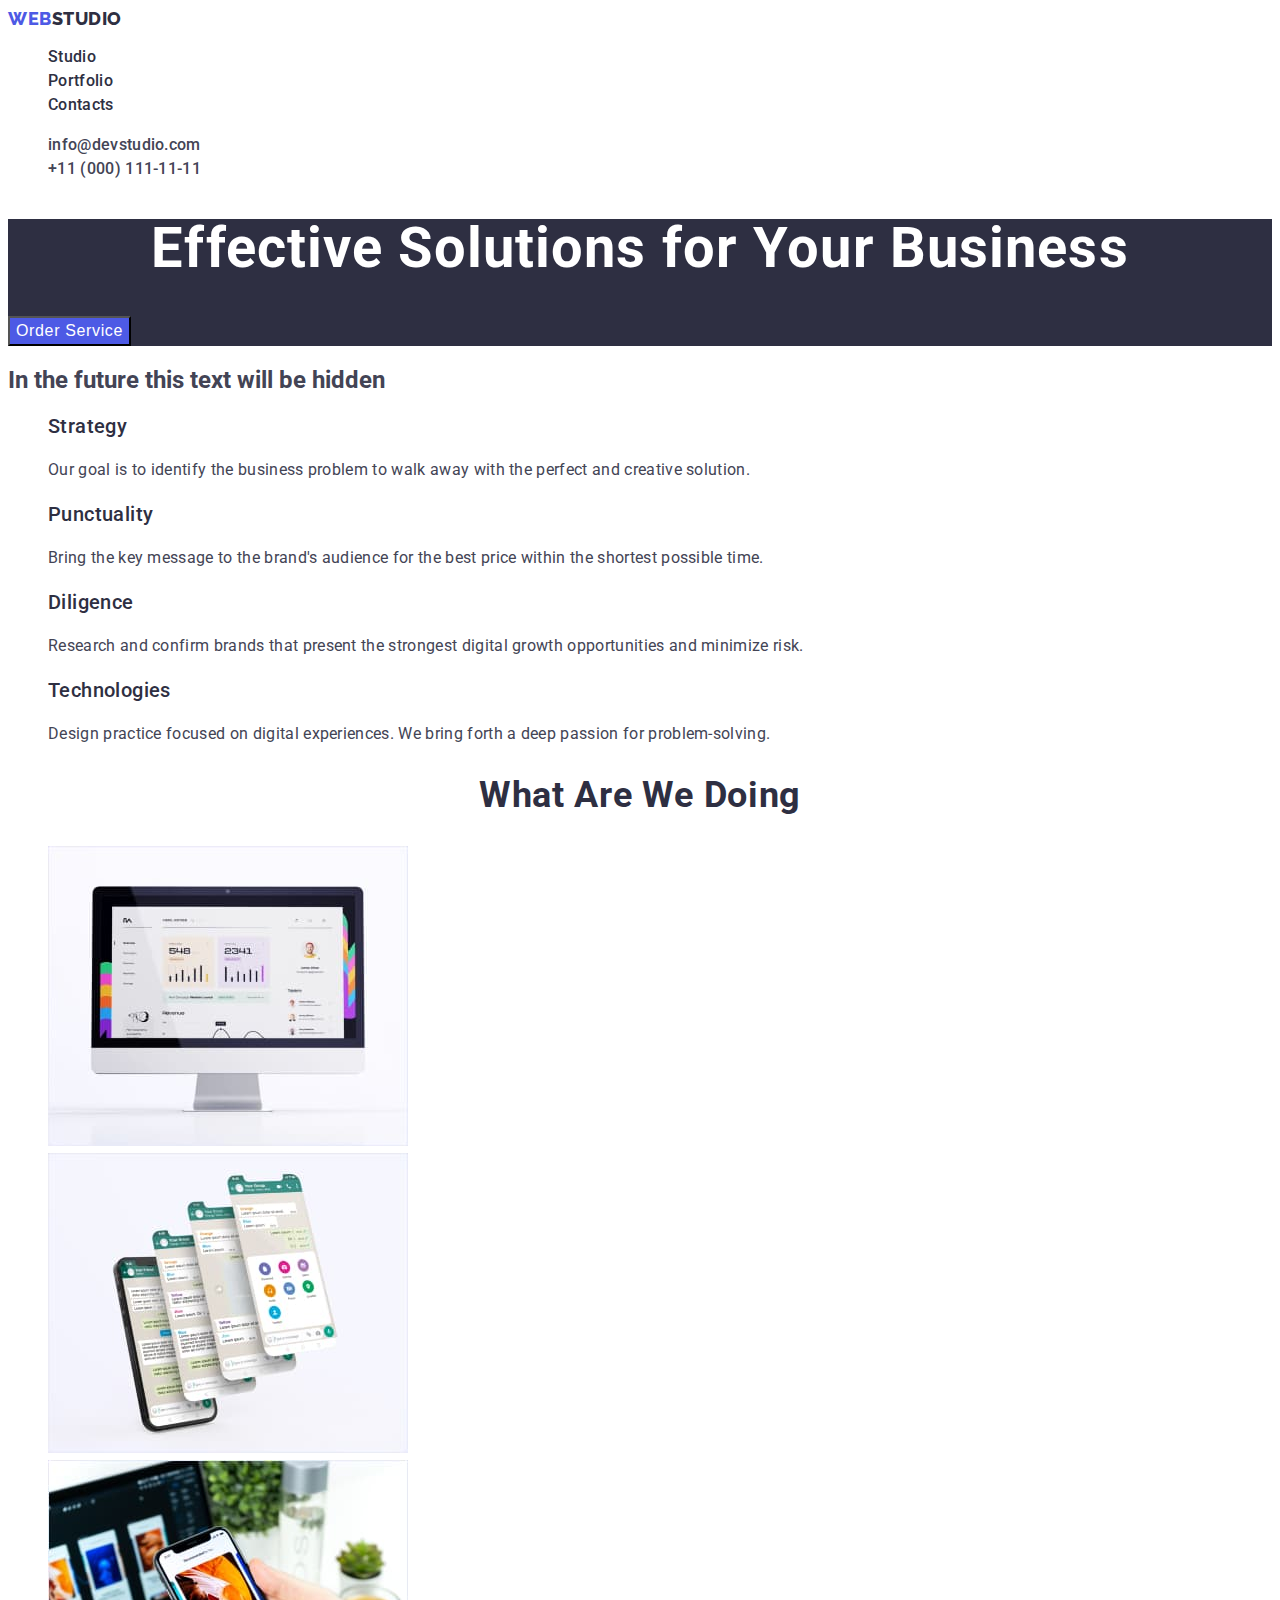
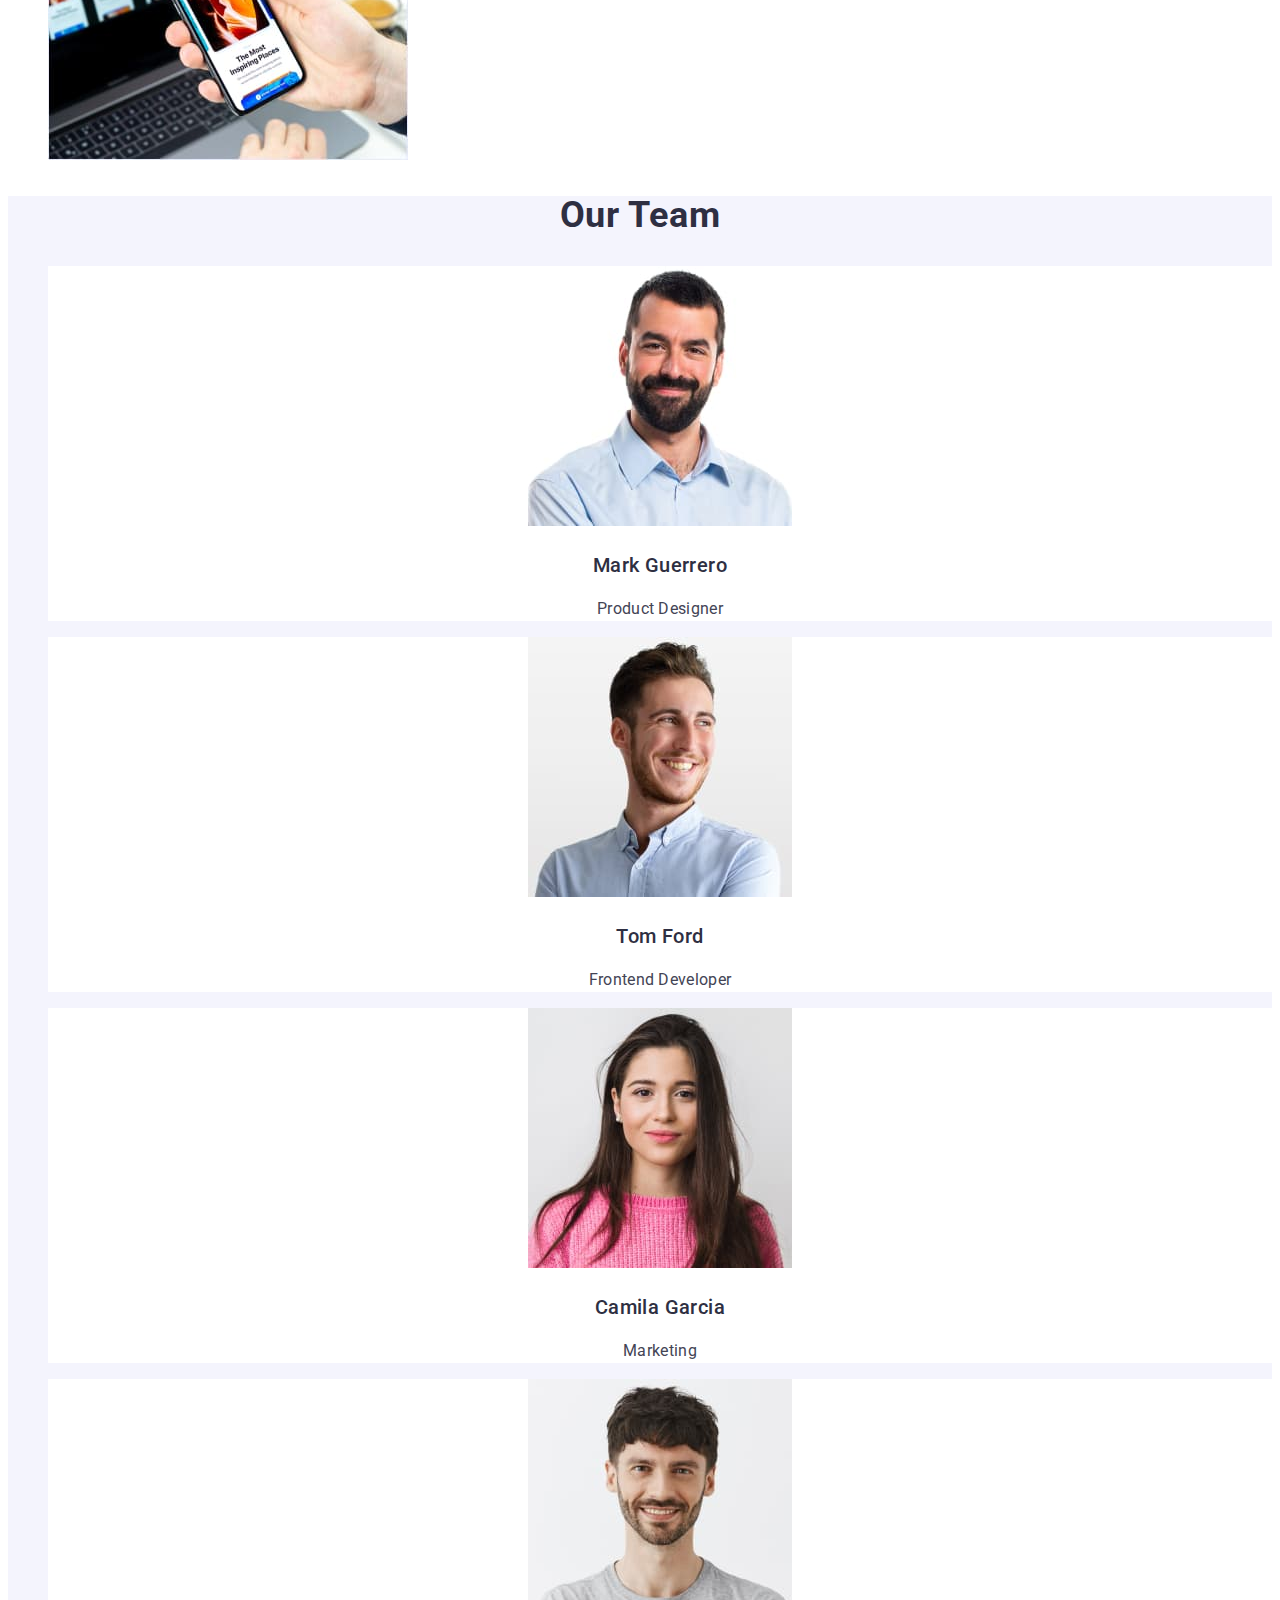
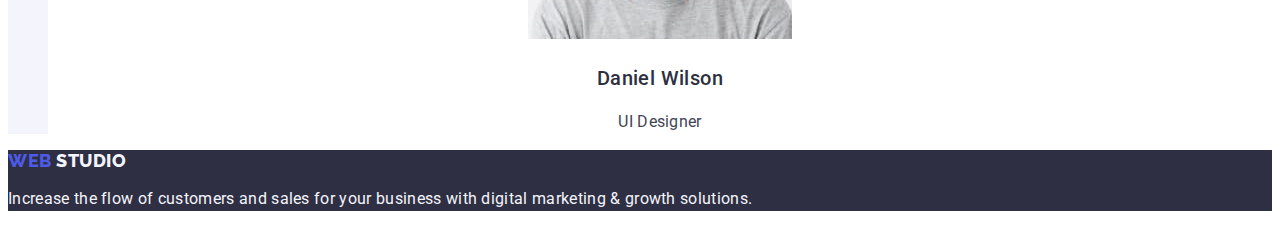
==== commit 8f4f1a6a: "up" ====
--- a/index.html
+++ b/index.html
@@ -22,8 +22,8 @@
   <body>
     <header>
       <!-- logo and menu and address -->
-      <nav class="list">
-        <a class="logo" href="./index.html"
+      <nav>
+        <a class="logo link" href="./index.html"
           >Web<span class="logo-two">Studio</span></a
         >
         <ul class="list">
@@ -38,8 +38,8 @@
           </li>
         </ul>
       </nav>
-      <address>
-        <ul class="address-title">
+      <address class="address-title">
+        <ul class="list">
           <li>
             <a href="mailto:info@devstudio.com" class="link"
               >info@devstudio.com</a
@@ -121,8 +121,8 @@
       <!-- section 4  -->
       <section class="main-our-team">
         <h2 class="main-title">Our Team</h2>
-        <ul class="our-team-list">
-          <li>
+        <ul class="list">
+          <li class="our-team-list">
             <img
               src="./images/personnel/mark_guerrero.jpg"
               alt="man with a thick beard"
@@ -131,7 +131,7 @@
             <h3 class="main-center-advantages">Mark Guerrero</h3>
             <p class="main-advantage-description">Product Designer</p>
           </li>
-          <li>
+          <li class="our-team-list">
             <img
               src="./images/personnel/tom_ford.jpg"
               alt="smiley man"
@@ -140,7 +140,7 @@
             <h3 class="main-center-advantages">Tom Ford</h3>
             <p class="main-advantage-description">Frontend Developer</p>
           </li>
-          <li>
+          <li class="our-team-list">
             <img
               src="./images/personnel/camila_garcia.jpg"
               alt="long-haired brunette in a pink sweater"
@@ -149,7 +149,7 @@
             <h3 class="main-center-advantages">Camila Garcia</h3>
             <p class="main-advantage-description">Marketing</p>
           </li>
-          <li>
+          <li class="our-team-list">
             <img
               src="./images/personnel/daniel_wilson.jpg"
               alt="badly shaved brunette"
@@ -163,7 +163,7 @@
     </main>
     <!-- footer -->
     <footer class="bootom-page">
-      <a class="logo" href="./index.html"
+      <a class="logo link" href="./index.html"
         >Web <span class="logo-three">Studio</span></a
       >
       <p class="bootom-text">
--- a/css/styles.css
+++ b/css/styles.css
@@ -12,11 +12,11 @@
   background-color: var(--primary-second-brand-color);
 }
 
-ul {
+.list {
   list-style-type: none;
 }
 
-a {
+.link {
   text-decoration: none;
 }
 
